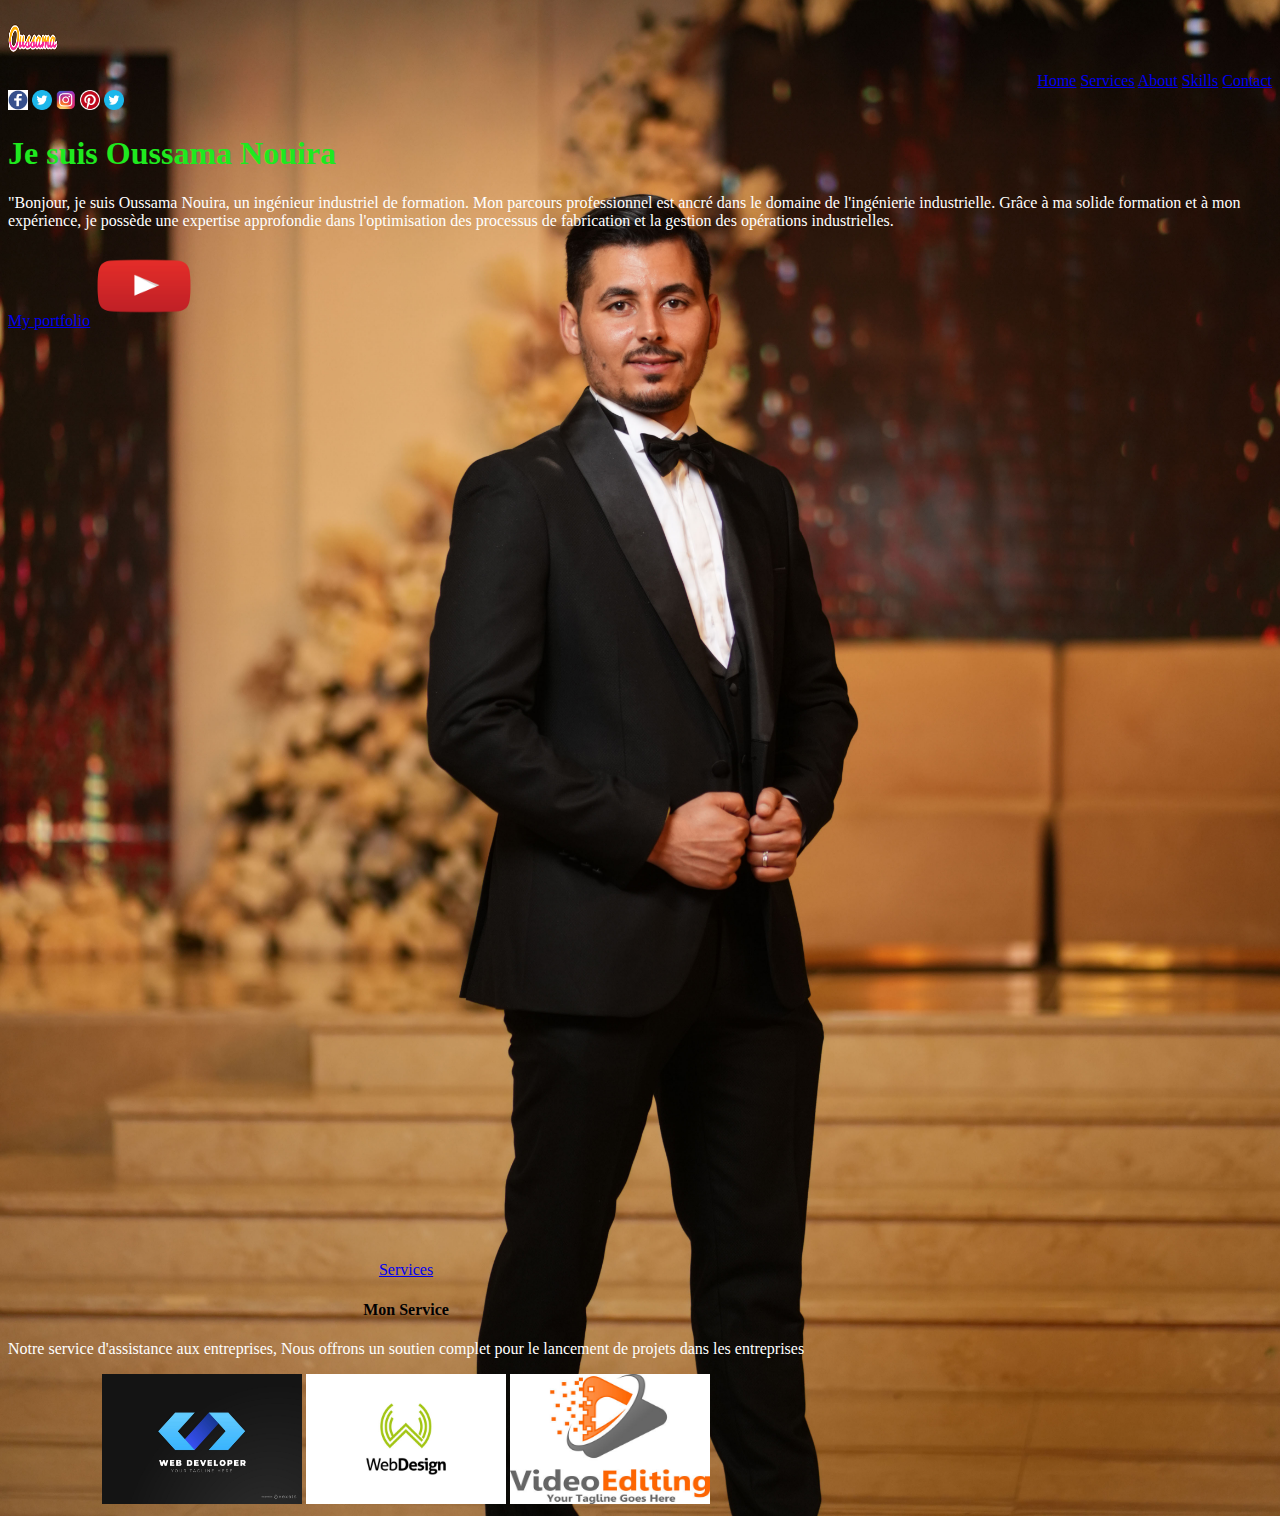
==== index.html @ 18cddf56 "checkpoint" ====
<!DOCTYPE html>
<html>
  <head>
    <style>
      body {
        background-image: url("assets/DSC06690.jpg");
        background-color: #cccccc;
        height: 1500px;
        background-position: center;
        background-repeat: no-repeat;
        background-size: cover;
        position: relative;
      }
      h1 {
        color: rgb(31, 233, 31);
      }
      p {
        color: white;
      }
    </style>
  </head>
  <body>
    <header>
      <img src="assets/Oussama.png" width="50" height="60" />
      <div style="text-align: right">
        <a href="Home.html" width="20" height="20">Home</a>
        <a href="Services.html" width="20" height="20">Services</a>
        <a href="index.html" width="20" height="20">About</a>
        <a href="404 not.html" width="20" height="20">Skills</a>
        <a href="Contact.html" width="20" height="20">Contact</a>
      </div>
    </header>
    <div>
      <a href="https://fr-fr.facebook.com/"
        ><img
          src="assets/depositphotos_77705008-stock-illustration-original-round-blue-facebook-web.jpg"
          width="20"
          height="20"
      /></a>
      <a href="https://fr-fr.facebook.com/"
        ><img src="assets/673524.png" width="20" height="20"
      /></a>
      <a href="https://fr-fr.facebook.com/"
        ><img
          src="assets/580b57fcd9996e24bc43c521 (1).png"
          width="20"
          height="20"
      /></a>
      <a href="https://fr-fr.facebook.com/"
        ><img src="assets/580b57fcd9996e24bc43c52e.png" width="20" height="20"
      /></a>
      <a href="https://fr-fr.facebook.com/"
        ><img src="assets/673524.png" width="20" height="20"
      /></a>
      <h1>Je suis Oussama Nouira</h1>
      <p>
        "Bonjour, je suis Oussama Nouira, un ingénieur industriel de formation.
        Mon parcours professionnel est ancré dans le domaine de l'ingénierie
        industrielle. Grâce à ma solide formation et à mon expérience, je
        possède une expertise approfondie dans l'optimisation des processus de
        fabrication et la gestion des opérations industrielles.
      </p>
      <a href="https://www.example.com" class="button">My portfolio</a>
      <a href="https://www.youtube.com/"
        ><img
          src="assets/kisspng-united-states-youtube-logo-youtube-play-button-transparent-png-5ab1be08946c16.888989591521597960608.png"
          width="100"
          height="80"
      /></a>
    </div>
  </body>
  <footer>
    <div style="text-align: center; position: absolute; bottom: 0">
      <a href="https://www.w3schools.com/" width="20" height="20">Services</a>
      <h4>Mon Service</h4>
      <p>
        Notre service d'assistance aux entreprises, Nous offrons un soutien
        complet pour le lancement de projets dans les entreprises
      </p>
      <a href="https://fr-fr.facebook.com/"
        ><img
          src="assets/web-developer-logo-design-29b5d4.png"
          width="200"
          height="130"
      /></a>
      <a href="https://fr-fr.facebook.com/"
        ><img
          src="assets/360_F_85732813_H42V97IazS9xQNfMPYrbk1fgQcg9l8rs.jpg"
          width="200"
          height="130"
      /></a>
      <a href="https://fr-fr.facebook.com/"
        ><img
          src="assets/360_F_359120406_0WaWD2JbtK0xtkJ5pNdnD8dwsgYfieXY.jpg"
          width="200"
          height="130"
      /></a>
    </div>
  </footer>
</html>
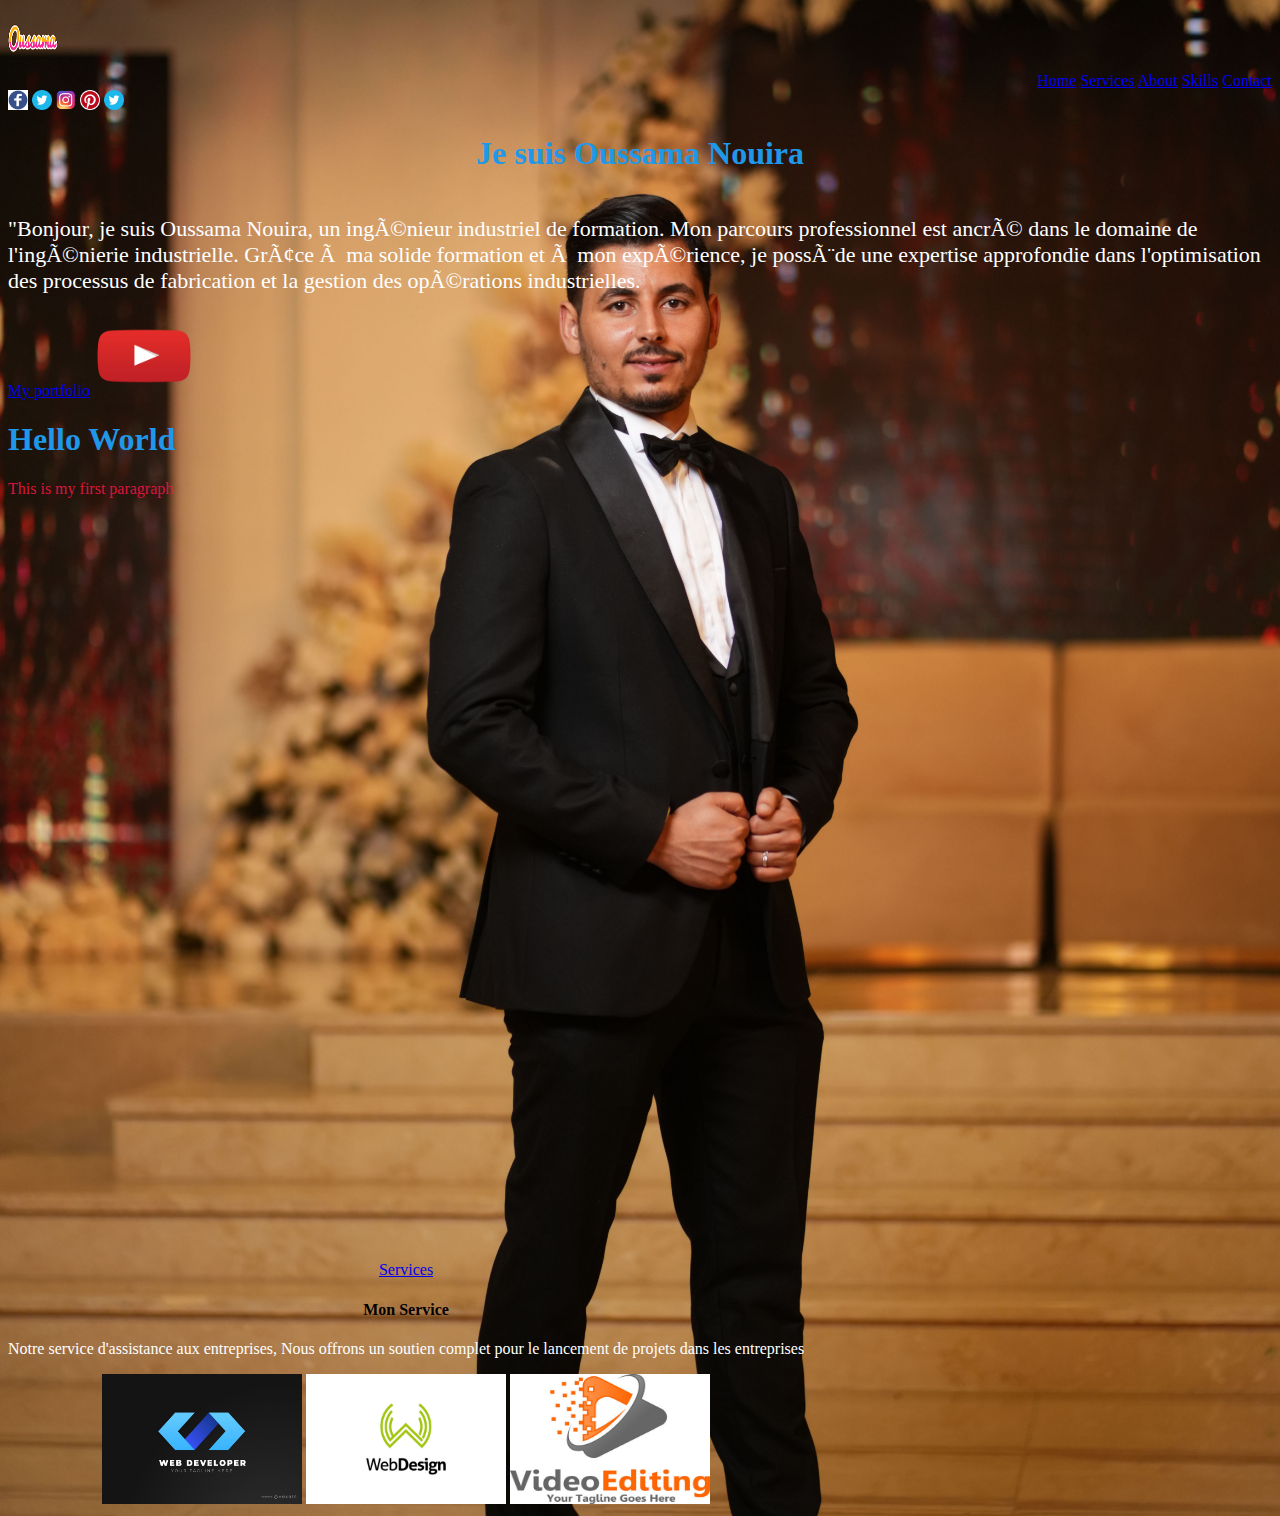
==== commit 9b60d557: "go my code" ====
--- a/index.html
+++ b/index.html
@@ -1,100 +1,83 @@
 <!DOCTYPE html>
 <html>
   <head>
-    <style>
-      body {
-        background-image: url("assets/DSC06690.jpg");
-        background-color: #cccccc;
-        height: 1500px;
-        background-position: center;
-        background-repeat: no-repeat;
-        background-size: cover;
-        position: relative;
-      }
-      h1 {
-        color: rgb(31, 233, 31);
-      }
-      p {
-        color: white;
-      }
-    </style>
+    <meta charset="" />
+    <link rel="stylesheet" href="styles.css" />
   </head>
   <body>
+    <div class="index">
     <header>
-      <img src="assets/Oussama.png" width="50" height="60" />
-      <div style="text-align: right">
-        <a href="Home.html" width="20" height="20">Home</a>
-        <a href="Services.html" width="20" height="20">Services</a>
-        <a href="index.html" width="20" height="20">About</a>
-        <a href="404 not.html" width="20" height="20">Skills</a>
-        <a href="Contact.html" width="20" height="20">Contact</a>
-      </div>
+      <img class="box1" src="assets/Oussama.png" />
+      <nav style="text-align: right">
+        <a class="box2" href="Home.html">Home</a>
+        <a class="box2" href="Services.html">Services</a>
+        <a class="box2" href="index.html">About</a>
+        <a class="box2" href="404 not.html">Skills</a>
+        <a class="box2" href="Contact.html">Contact</a>
+      </nav>
     </header>
     <div>
       <a href="https://fr-fr.facebook.com/"
         ><img
+          class="box3"
           src="assets/depositphotos_77705008-stock-illustration-original-round-blue-facebook-web.jpg"
-          width="20"
-          height="20"
       /></a>
       <a href="https://fr-fr.facebook.com/"
-        ><img src="assets/673524.png" width="20" height="20"
+        ><img class="box3" src="assets/673524.png"
       /></a>
       <a href="https://fr-fr.facebook.com/"
-        ><img
-          src="assets/580b57fcd9996e24bc43c521 (1).png"
-          width="20"
-          height="20"
+        ><img class="box3" src="assets/580b57fcd9996e24bc43c521 (1).png"
       /></a>
       <a href="https://fr-fr.facebook.com/"
-        ><img src="assets/580b57fcd9996e24bc43c52e.png" width="20" height="20"
+        ><img class="box3" src="assets/580b57fcd9996e24bc43c52e.png"
       /></a>
       <a href="https://fr-fr.facebook.com/"
-        ><img src="assets/673524.png" width="20" height="20"
+        ><img class="box3" src="assets/673524.png"
       /></a>
-      <h1>Je suis Oussama Nouira</h1>
-      <p>
+
+      <div class="centre1">
+        <h1>Je suis Oussama Nouira</h1>
+      </div>
+      <p class="roboto" class="bloctitre">
         "Bonjour, je suis Oussama Nouira, un ingénieur industriel de formation.
         Mon parcours professionnel est ancré dans le domaine de l'ingénierie
         industrielle. Grâce à ma solide formation et à mon expérience, je
         possède une expertise approfondie dans l'optimisation des processus de
         fabrication et la gestion des opérations industrielles.
       </p>
+
       <a href="https://www.example.com" class="button">My portfolio</a>
       <a href="https://www.youtube.com/"
-        ><img
+        ><img class="image3"
           src="assets/kisspng-united-states-youtube-logo-youtube-play-button-transparent-png-5ab1be08946c16.888989591521597960608.png"
-          width="100"
-          height="80"
       /></a>
     </div>
   </body>
   <footer>
     <div style="text-align: center; position: absolute; bottom: 0">
-      <a href="https://www.w3schools.com/" width="20" height="20">Services</a>
+      <a  class="box2"   href="https://www.w3schools.com/">Services</a>
       <h4>Mon Service</h4>
       <p>
         Notre service d'assistance aux entreprises, Nous offrons un soutien
         complet pour le lancement de projets dans les entreprises
       </p>
       <a href="https://fr-fr.facebook.com/"
-        ><img
+        ><img class="image1"
           src="assets/web-developer-logo-design-29b5d4.png"
-          width="200"
-          height="130"
       /></a>
       <a href="https://fr-fr.facebook.com/"
-        ><img
+        ><img class="image1"
           src="assets/360_F_85732813_H42V97IazS9xQNfMPYrbk1fgQcg9l8rs.jpg"
-          width="200"
-          height="130"
       /></a>
       <a href="https://fr-fr.facebook.com/"
-        ><img
+        ><img class="image1"
           src="assets/360_F_359120406_0WaWD2JbtK0xtkJ5pNdnD8dwsgYfieXY.jpg"
-          width="200"
-          height="130"
       /></a>
     </div>
+    <body>
+      <h1>Hello World</h1>
+      <p style="border: 1px blue; color: crimson">This is my first paragraph</p>
+    </div>
+    </body>
   </footer>
 </html>
--- a/styles.css
+++ b/styles.css
@@ -0,0 +1,69 @@
+body {
+    background-image: url("assets/DSC06690.jpg");
+    background-color: #f9f4f4;
+    height: 1500px;
+    background-position: center;
+    background-repeat: no-repeat;
+    background-size: cover;
+    position: relative;
+  }
+  h1 {
+    color: #1f98e9;
+  }
+  p {
+    color: white;
+  }
+
+label{
+  color: white;
+}
+.box1{
+    width: 50px;
+    height: 60px;
+}
+.box2{
+    width: 20px;
+     height: 20px;
+     }
+ .box3{
+     width: 20px;
+     height: 20px;
+   }
+     
+ p.roboto {
+    font-family: 'Roboto Slab';
+    font-size: 22px;
+ }
+ .centre1 {
+    display: flex;
+    justify-content: center;
+  }
+ .aligne1{
+  display: flex;
+ }
+ .aligne2{
+  width: 70%;
+ }
+ .image1{
+  width: 200px;
+  height: 130px; }
+.image2{
+  width: 300px;
+  height: 210px; }
+
+.image3{
+    width: 100px;
+    height: 80px;
+  
+   }
+   .image4{
+    width: 500px;
+    height: 450px;
+  
+   }
+ .division5{
+  float: right;
+ }
+ .division6 {
+  text-align: center;
+ }